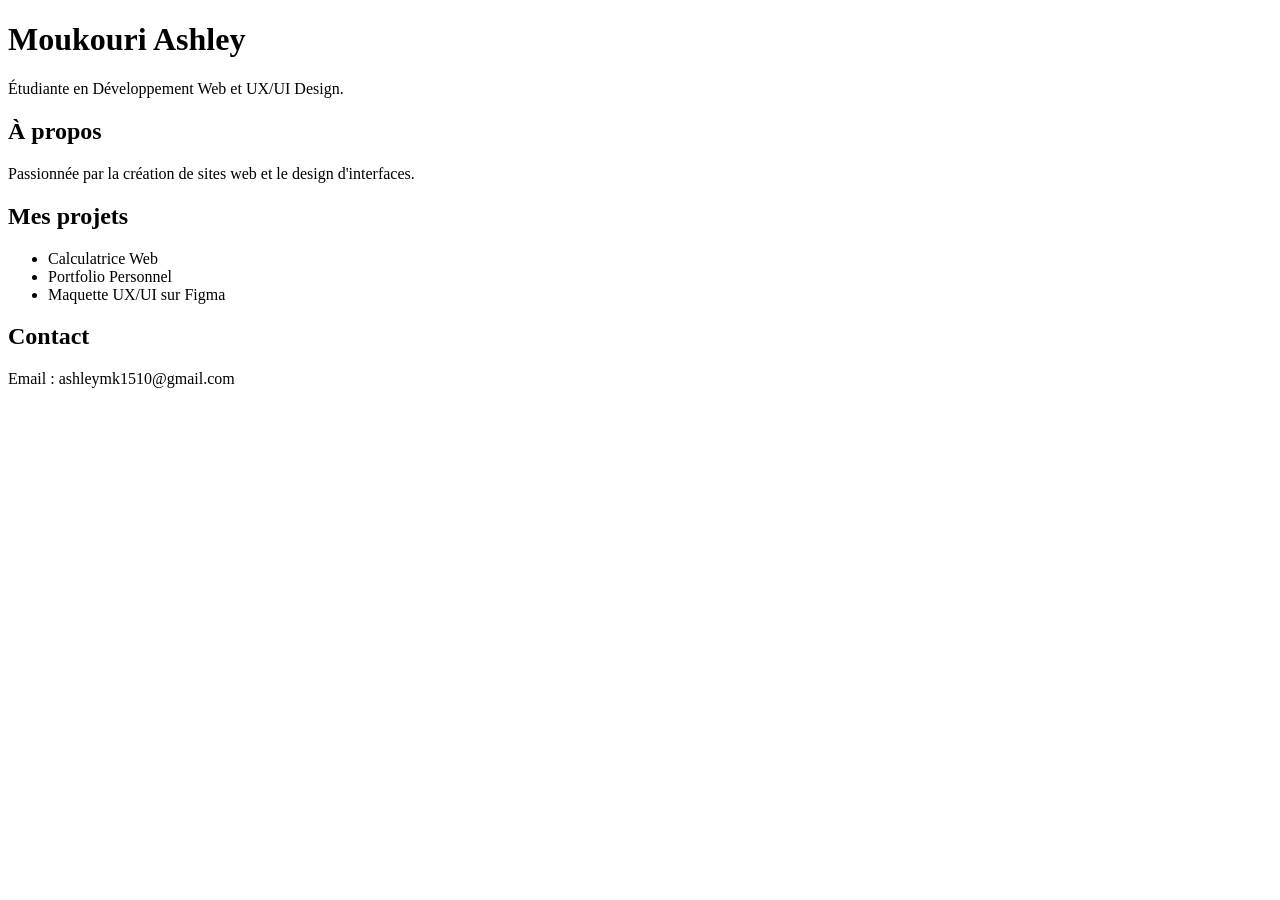
==== Index.html @ ea8bc2e9 "Create Index.html" ====
<!DOCTYPE html>
<html lang="fr">
<head>
    <meta charset="UTF-8">
    <meta name="viewport" content="width=device-width, initial-scale=1.0">
    <title>Mon Portfolio</title>
</head>
<body>
    <h1>Moukouri Ashley</h1>
    <p>Étudiante en Développement Web et UX/UI Design.</p>

    <h2>À propos</h2>
    <p>Passionnée par la création de sites web et le design d'interfaces.</p>

    <h2>Mes projets</h2>
    <ul>
        <li>Calculatrice Web</li>
        <li>Portfolio Personnel</li>
        <li>Maquette UX/UI sur Figma</li>
    </ul>

    <h2>Contact</h2>
    <p>Email : ashleymk1510@gmail.com</p>
</body>
</html>
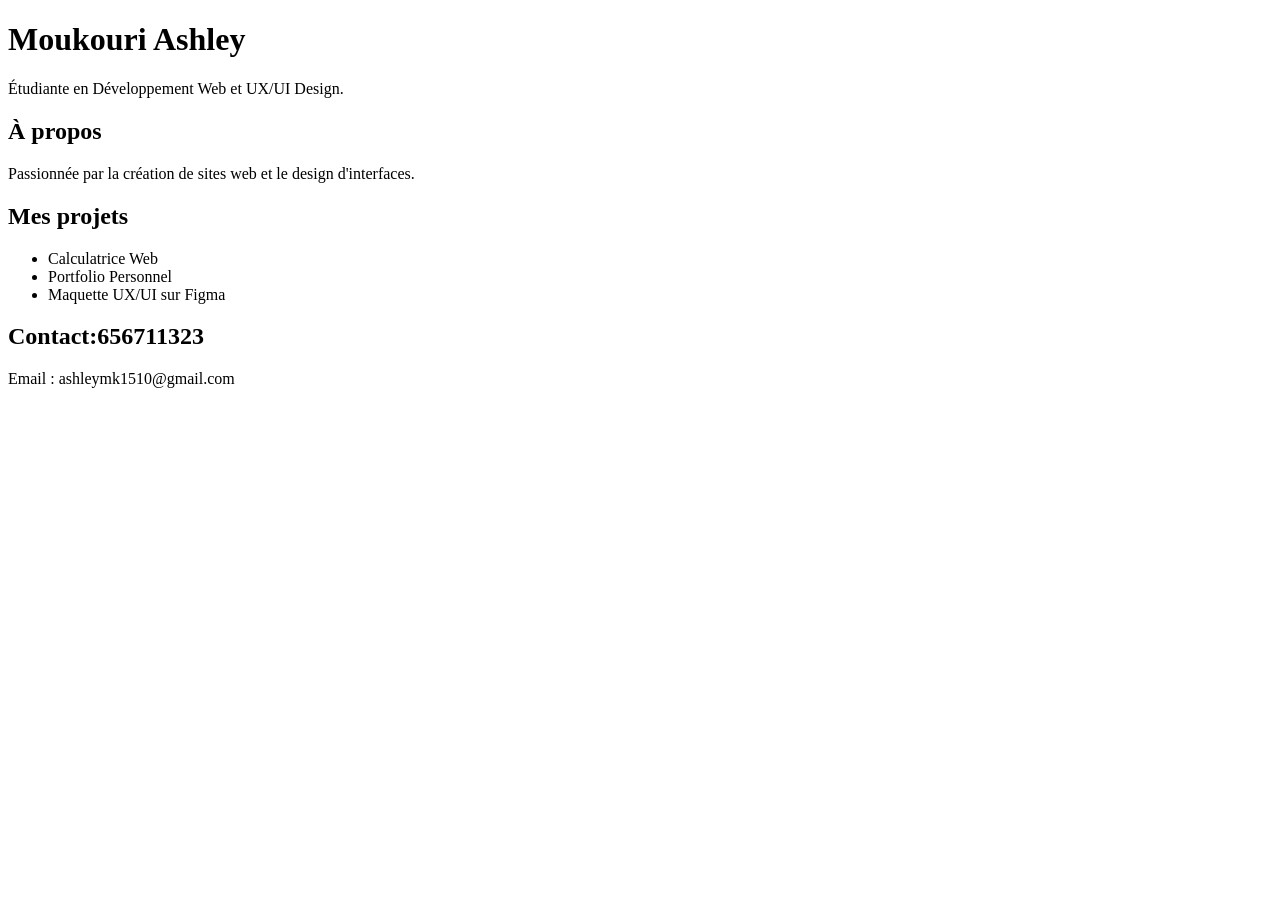
==== commit b61b50c6: "Update Index.html" ====
--- a/Index.html
+++ b/Index.html
@@ -1,6 +1,7 @@
 <!DOCTYPE html>
 <html lang="fr">
 <head>
+    <link rel="stylesheet" href="style.css">
     <meta charset="UTF-8">
     <meta name="viewport" content="width=device-width, initial-scale=1.0">
     <title>Mon Portfolio</title>
@@ -19,7 +20,7 @@
         <li>Maquette UX/UI sur Figma</li>
     </ul>
 
-    <h2>Contact</h2>
+    <h2>Contact:656711323</h2>
     <p>Email : ashleymk1510@gmail.com</p>
 </body>
 </html>
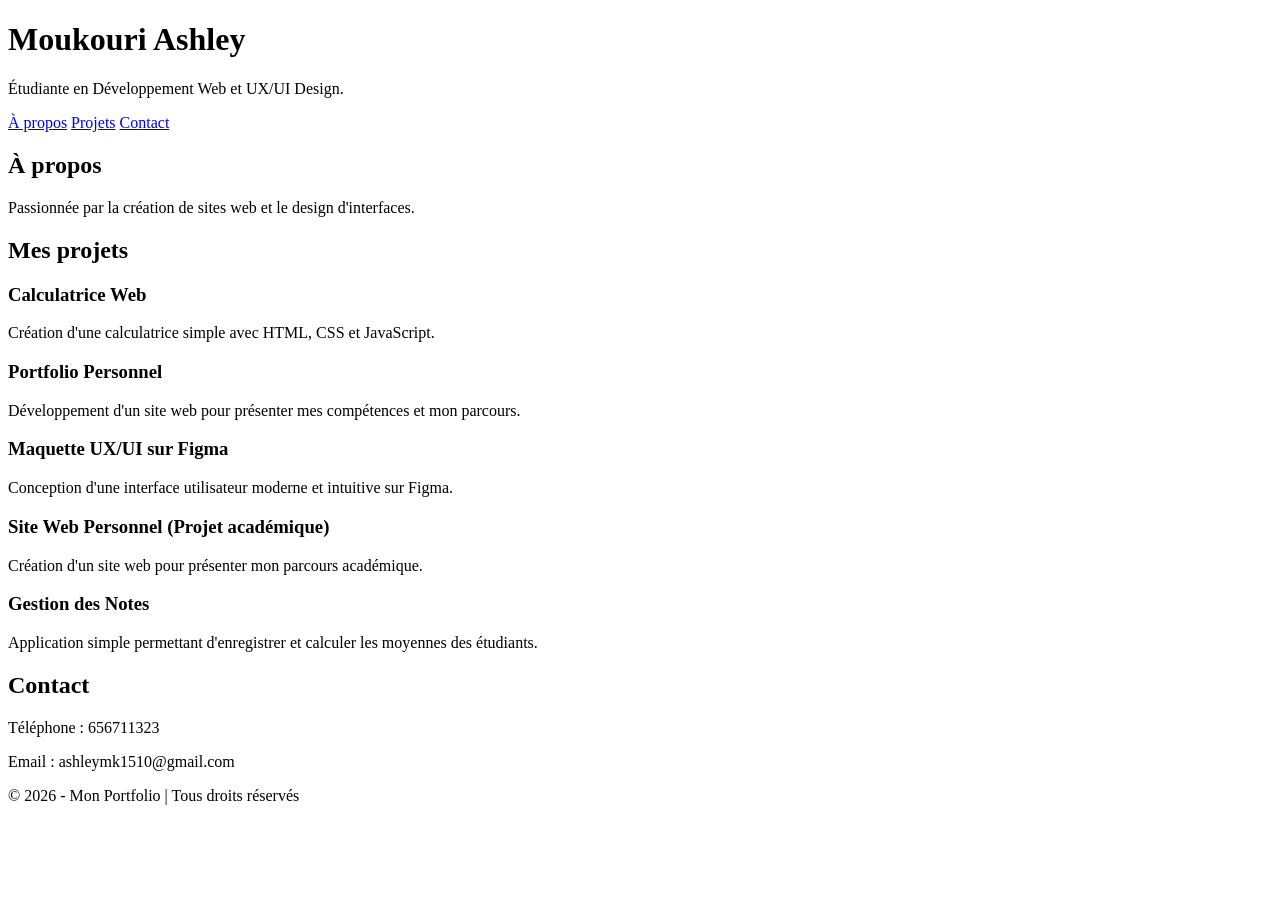
==== commit 5f6317a0: "Rename Index (1).html to Index.html" ====
--- a/Index.html
+++ b/Index.html
@@ -1,26 +1,75 @@
 <!DOCTYPE html>
 <html lang="fr">
 <head>
-    <link rel="stylesheet" href="style.css">
     <meta charset="UTF-8">
     <meta name="viewport" content="width=device-width, initial-scale=1.0">
     <title>Mon Portfolio</title>
+    <link rel="stylesheet" href="style.css">
 </head>
+
 <body>
-    <h1>Moukouri Ashley</h1>
-    <p>Étudiante en Développement Web et UX/UI Design.</p>
 
-    <h2>À propos</h2>
-    <p>Passionnée par la création de sites web et le design d'interfaces.</p>
+    <!-- EN-TÊTE -->
+    <header>
+        <h1>Moukouri Ashley</h1>
+        <p>Étudiante en Développement Web et UX/UI Design.</p>
+    </header>
 
-    <h2>Mes projets</h2>
-    <ul>
-        <li>Calculatrice Web</li>
-        <li>Portfolio Personnel</li>
-        <li>Maquette UX/UI sur Figma</li>
-    </ul>
+    <!-- MENU -->
+    <nav>
+        <a href="#apropos">À propos</a>
+        <a href="#projets">Projets</a>
+        <a href="#contact">Contact</a>
+    </nav>
 
-    <h2>Contact:656711323</h2>
-    <p>Email : ashleymk1510@gmail.com</p>
+    <!-- À PROPOS -->
+    <section id="apropos">
+        <h2>À propos</h2>
+        <p>Passionnée par la création de sites web et le design d'interfaces.</p>
+    </section>
+
+    <!-- PROJETS -->
+    <section id="projets">
+        <h2>Mes projets</h2>
+
+        <div class="projet">
+            <h3>Calculatrice Web</h3>
+            <p>Création d'une calculatrice simple avec HTML, CSS et JavaScript.</p>
+        </div>
+
+        <div class="projet">
+            <h3>Portfolio Personnel</h3>
+            <p>Développement d'un site web pour présenter mes compétences et mon parcours.</p>
+        </div>
+
+        <div class="projet">
+            <h3>Maquette UX/UI sur Figma</h3>
+            <p>Conception d'une interface utilisateur moderne et intuitive sur Figma.</p>
+        </div>
+
+        <div class="projet">
+            <h3>Site Web Personnel (Projet académique)</h3>
+            <p>Création d'un site web pour présenter mon parcours académique.</p>
+        </div>
+
+        <div class="projet">
+            <h3>Gestion des Notes</h3>
+            <p>Application simple permettant d'enregistrer et calculer les moyennes des étudiants.</p>
+        </div>
+
+    </section>
+
+    <!-- CONTACT -->
+    <section id="contact">
+        <h2>Contact</h2>
+        <p>Téléphone : 656711323</p>
+        <p>Email : ashleymk1510@gmail.com</p>
+    </section>
+
+    <!-- PIED DE PAGE -->
+    <footer>
+        <p>© 2026 - Mon Portfolio | Tous droits réservés</p>
+    </footer>
+
 </body>
 </html>
